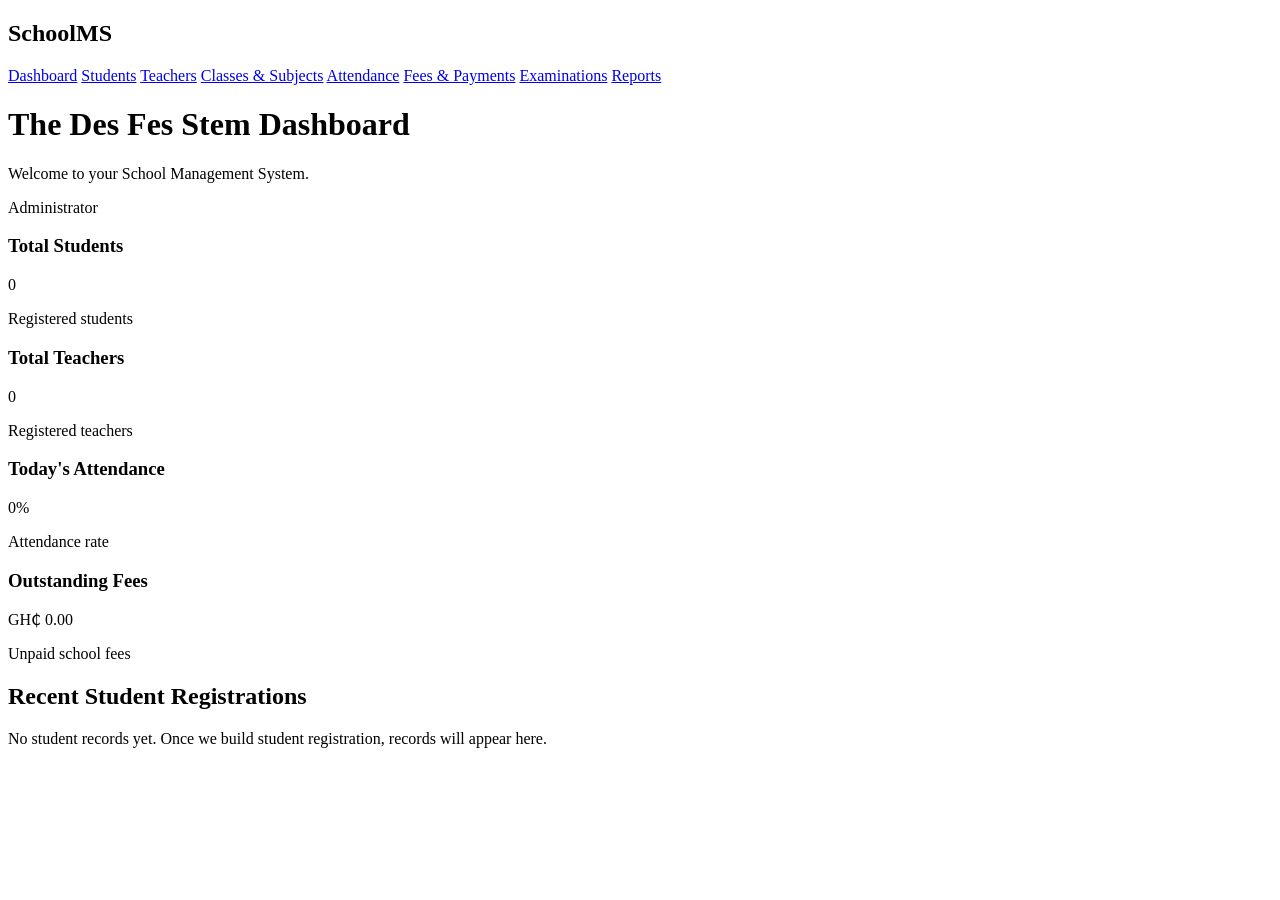
==== templates/index.html @ e82703a4 "Initial commit" ====
<!DOCTYPE html>
<html lang="en">
<head>
    <meta charset="UTF-8">
    <meta name="viewport" content="width=device-width, initial-scale=1.0">
    <title>School Management System</title>
    <link rel="stylesheet" href="{{ url_for('static', filename='css/style.css') }}">
</head>
<body>

    <div class="dashboard">

        <aside class="sidebar">
            <h2>SchoolMS</h2>

            <nav>
                <a href="/" class="active">Dashboard</a>
                <a href="#">Students</a>
                <a href="#">Teachers</a>
                <a href="#">Classes & Subjects</a>
                <a href="#">Attendance</a>
                <a href="#">Fees & Payments</a>
                <a href="#">Examinations</a>
                <a href="#">Reports</a>
            </nav>
        </aside>

        <main class="main-content">

            <header class="topbar">
                <div>
                    <h1>The Des Fes Stem Dashboard</h1>
                    <p>Welcome to your School Management System.</p>
                </div>
                <div class="admin">Administrator</div>
            </header>

            <section class="stats">

                <article class="stat-card">
                    <h3>Total Students</h3>
                    <p class="number">0</p>
                    <p class="note">Registered students</p>
                </article>

                <article class="stat-card">
                    <h3>Total Teachers</h3>
                    <p class="number">0</p>
                    <p class="note">Registered teachers</p>
                </article>

                <article class="stat-card">
                    <h3>Today's Attendance</h3>
                    <p class="number">0%</p>
                    <p class="note">Attendance rate</p>
                </article>

                <article class="stat-card">
                    <h3>Outstanding Fees</h3>
                    <p class="number">GH₵ 0.00</p>
                    <p class="note">Unpaid school fees</p>
                </article>

            </section>

            <section class="panel">
                <h2>Recent Student Registrations</h2>
                <p>No student records yet. Once we build student registration, records will appear here.</p>
            </section>

        </main>

    </div>

</body>
</html>
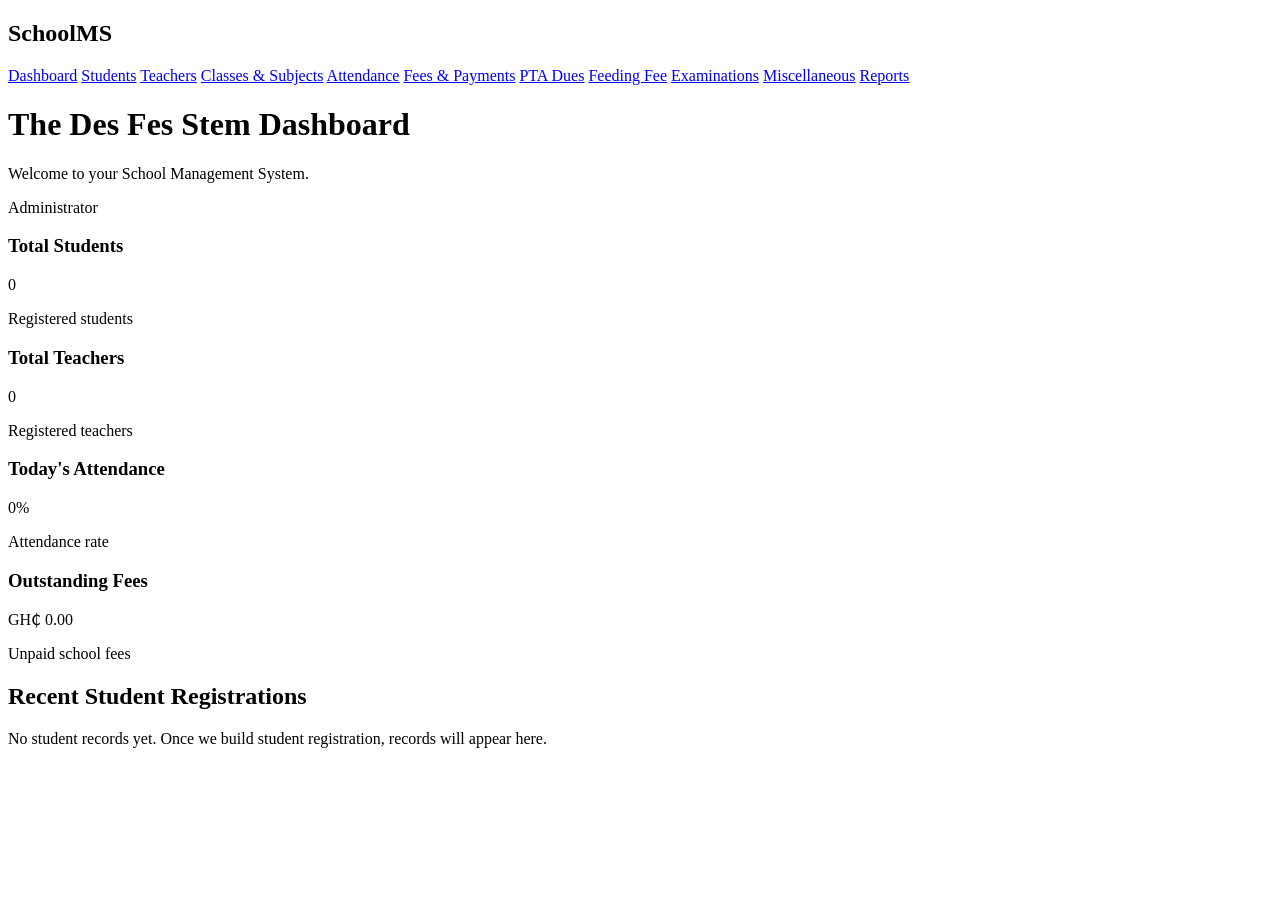
==== commit 45349f78: "Add MongoDB student registration system" ====
--- a/templates/index.html
+++ b/templates/index.html
@@ -20,7 +20,10 @@
                 <a href="#">Classes & Subjects</a>
                 <a href="#">Attendance</a>
                 <a href="#">Fees & Payments</a>
+                <a href="#">PTA Dues</a>
+                <a href="#">Feeding Fee</a>
                 <a href="#">Examinations</a>
+                <a href="#">Miscellaneous</a>
                 <a href="#">Reports</a>
             </nav>
         </aside>
